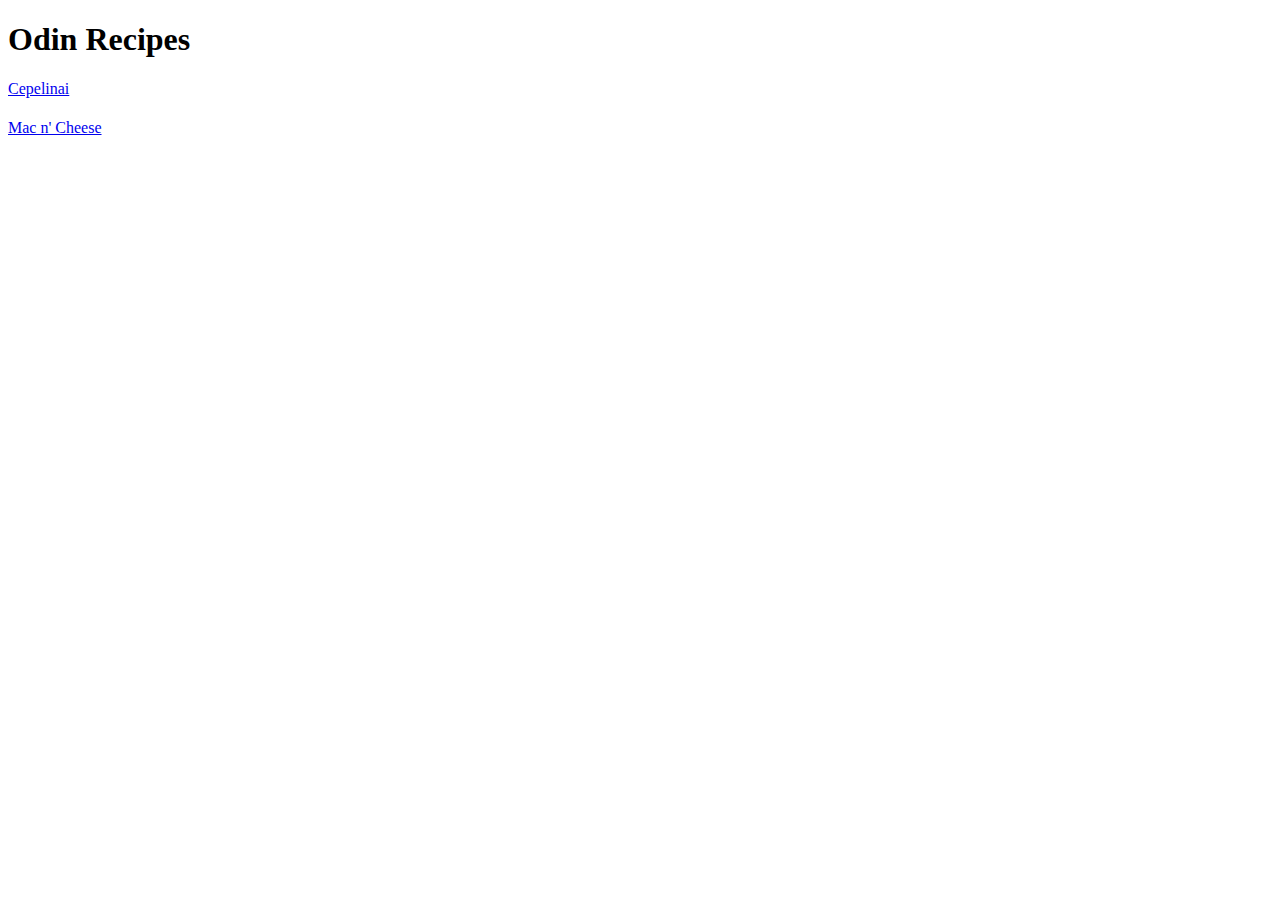
==== index.html @ 420b3e5b "The  main page didnt commit" ====
<!DOCTYPE html>
<html lang="en">
<head>
    <meta charset="UTF-8">
    <title>Recipes</title>
</head>
<body>
        <h1>Odin Recipes</h1>
        <a href="recipes/cepelinai.html">Cepelinai</a>
        <h1></h1>
        <a href="recipes/man_and_cheese.html">Mac n' Cheese</a>
</body>
</html>
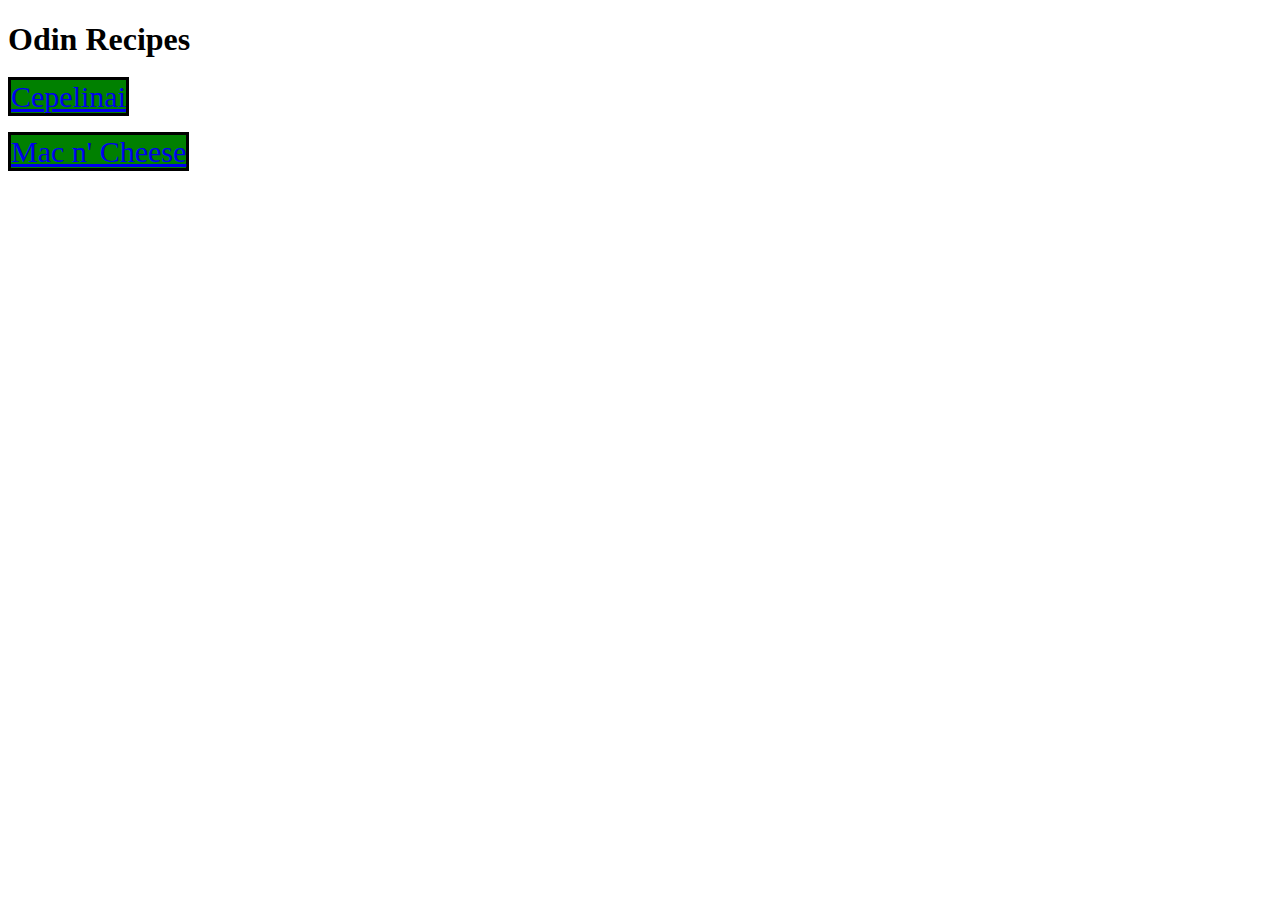
==== commit e0a9f80f: "Added styles" ====
--- a/index.html
+++ b/index.html
@@ -3,6 +3,7 @@
 <head>
     <meta charset="UTF-8">
     <title>Recipes</title>
+    <link rel="stylesheet" href="style.css">
 </head>
 <body>
         <h1>Odin Recipes</h1>
--- a/style.css
+++ b/style.css
@@ -0,0 +1,7 @@
+a {
+    background-color: green;
+    font-size: 30px;
+    border-width: 3px;
+    border-style: solid;
+    border-color: black;
+}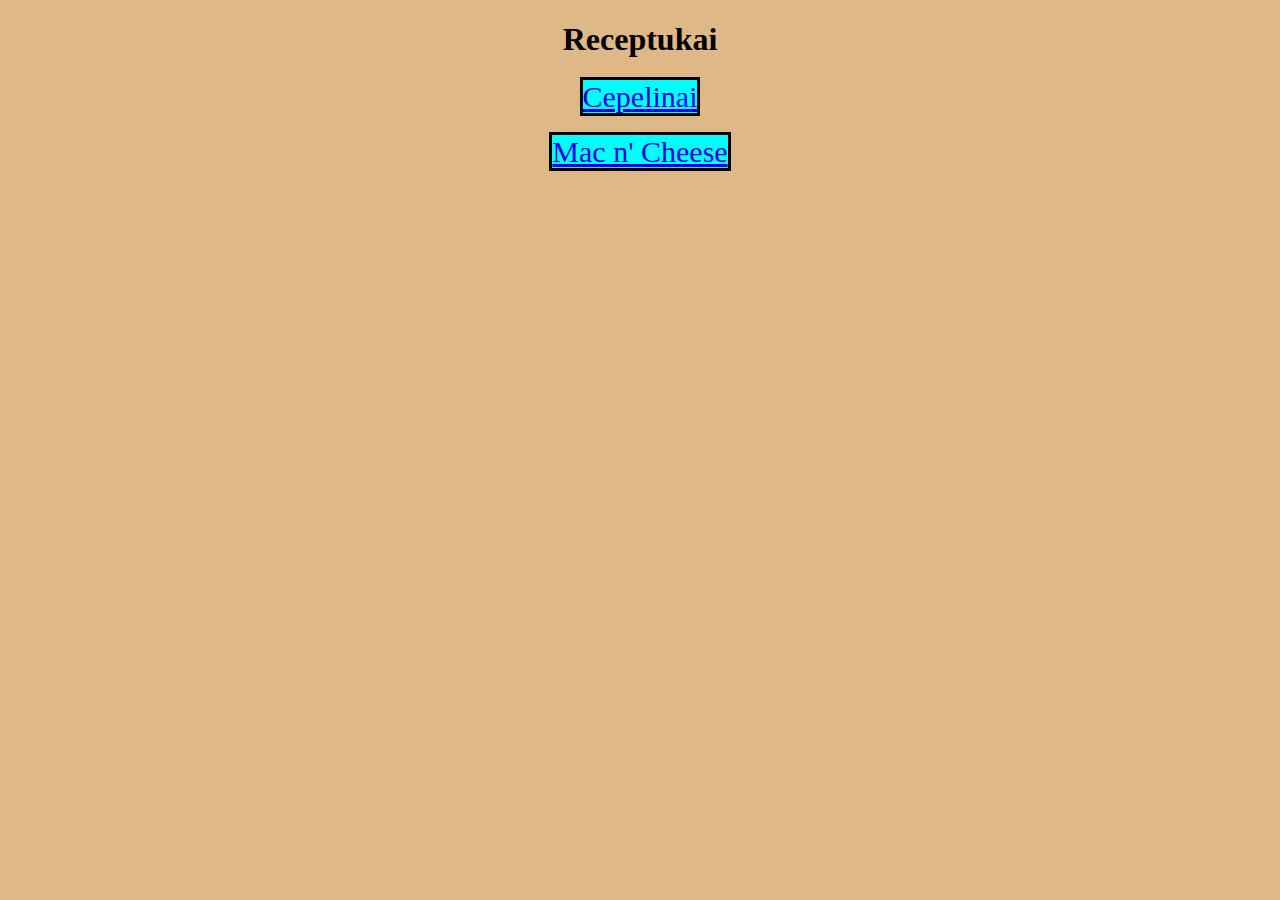
==== commit 1e664a49: "Made everything be in its place" ====
--- a/index.html
+++ b/index.html
@@ -6,9 +6,13 @@
     <link rel="stylesheet" href="style.css">
 </head>
 <body>
-        <h1>Odin Recipes</h1>
-        <a href="recipes/cepelinai.html">Cepelinai</a>
+    <div class="receptai">
+        <h1>Receptukai</h1>
+        <div class="buttons">
+        <a href="recipes/cepelinai.html" class="cep">Cepelinai</a>
         <h1></h1>
-        <a href="recipes/man_and_cheese.html">Mac n' Cheese</a>
-</body>
+        <a href="recipes/man_and_cheese.html"class="mac">Mac n' Cheese</a>
+        </div>
+    </div>
+    </body>
 </html>--- a/style.css
+++ b/style.css
@@ -1,7 +1,29 @@
-a {
-    background-color: green;
+body {
+    background-color: burlywood;
+}
+
+.cep {
+    background-color: aqua;
     font-size: 30px;
     border-width: 3px;
     border-style: solid;
     border-color: black;
-}+}
+
+.mac {
+    background-color: aqua;
+    font-size: 30px;
+    border-width: 3px;
+    border-style: solid;
+    border-color: black;
+}
+
+.buttons {
+    text-align: center;
+}
+
+h1 {
+    text-align: center;
+}
+   
+    